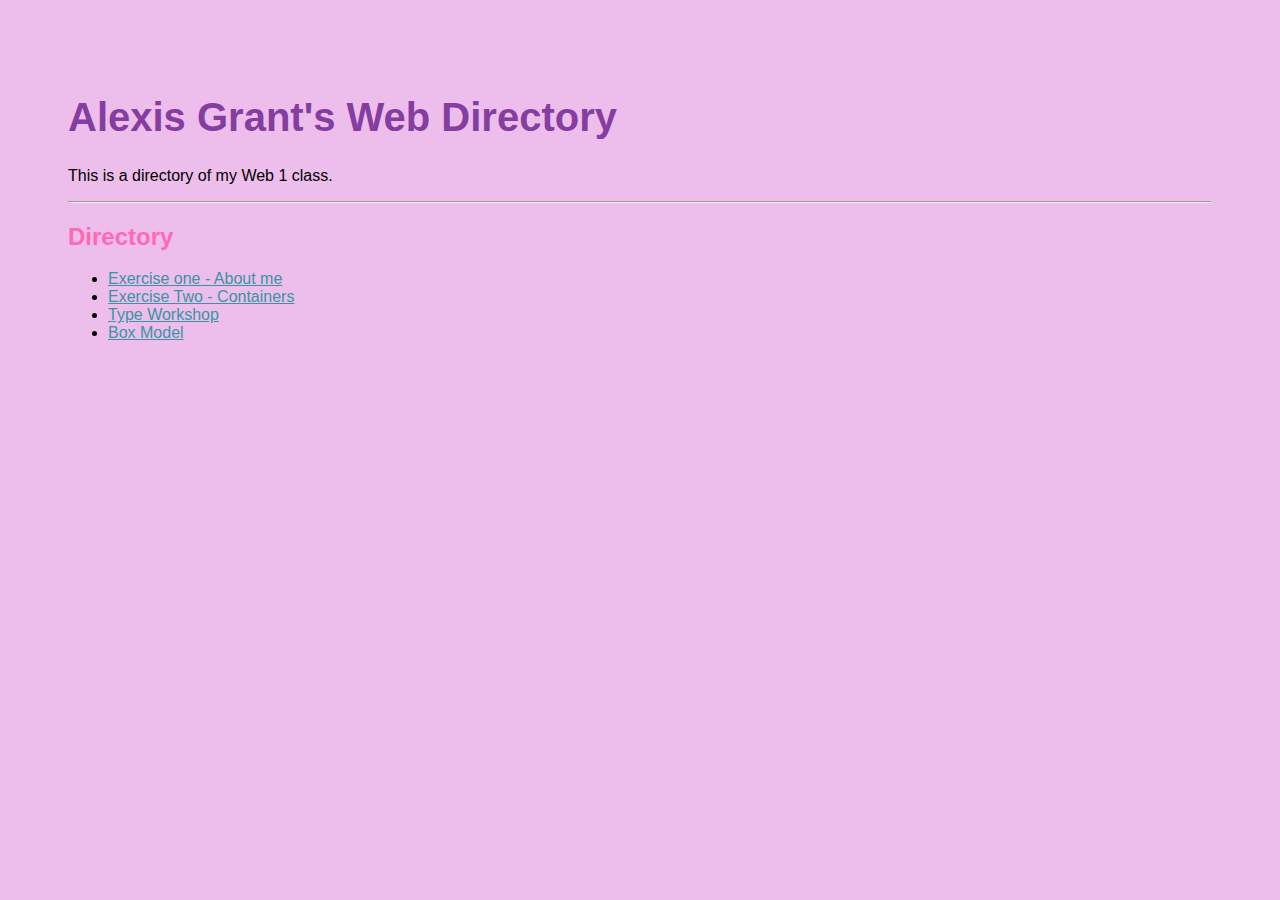
==== index.html @ e211062a "Update index.html" ====
<!doctype html>
<html lang="en">
    <head>
        <meta charset="UTF-8" />
        <title>Title</title>
        <link rel="stylesheet" href="css/styles.css">
    </head>
    <body>
    <div class="content">
       <h1>Alexis Grant's Web Directory</h1>
        <p>This is a directory of my Web 1 class.</p><hr/>
        <h2>Directory</h2>
        <ul>
            <li><a href="exercise-one/index.html">Exercise one - About me</a>
            </li>
            <li>
                <a href="exercise-two/index.html">Exercise Two - Containers</a>
            </li>
             <li>
                <a href="type-workshop/type.html">Type Workshop</a>
            </li>
            <li>
                 <a href="box-model/box.html">Box Model</a>
            </li>
        </ul>
    </div>
    </body>
</html>
---- css/styles.css ----
@charset "utf-8";
/*CSS Document */

body {
    background-color: #edbeeb;
}

.content {
    padding: 60px;
}


h1 {
    color: #853da1;
    font-family: Verdana, Geneva, Tahoma, sans-serif;
    font-size: 40px;
}

h2 {
    color: hotpink;
    font-family: Verdana, Geneva, Tahoma, sans-serif;
}

p, li {
    font-family: Arial, Helvetica, sans-serif;
}

a {
    color: #3994a4; 
}

a:hover {
    color:#61e1f8;
}
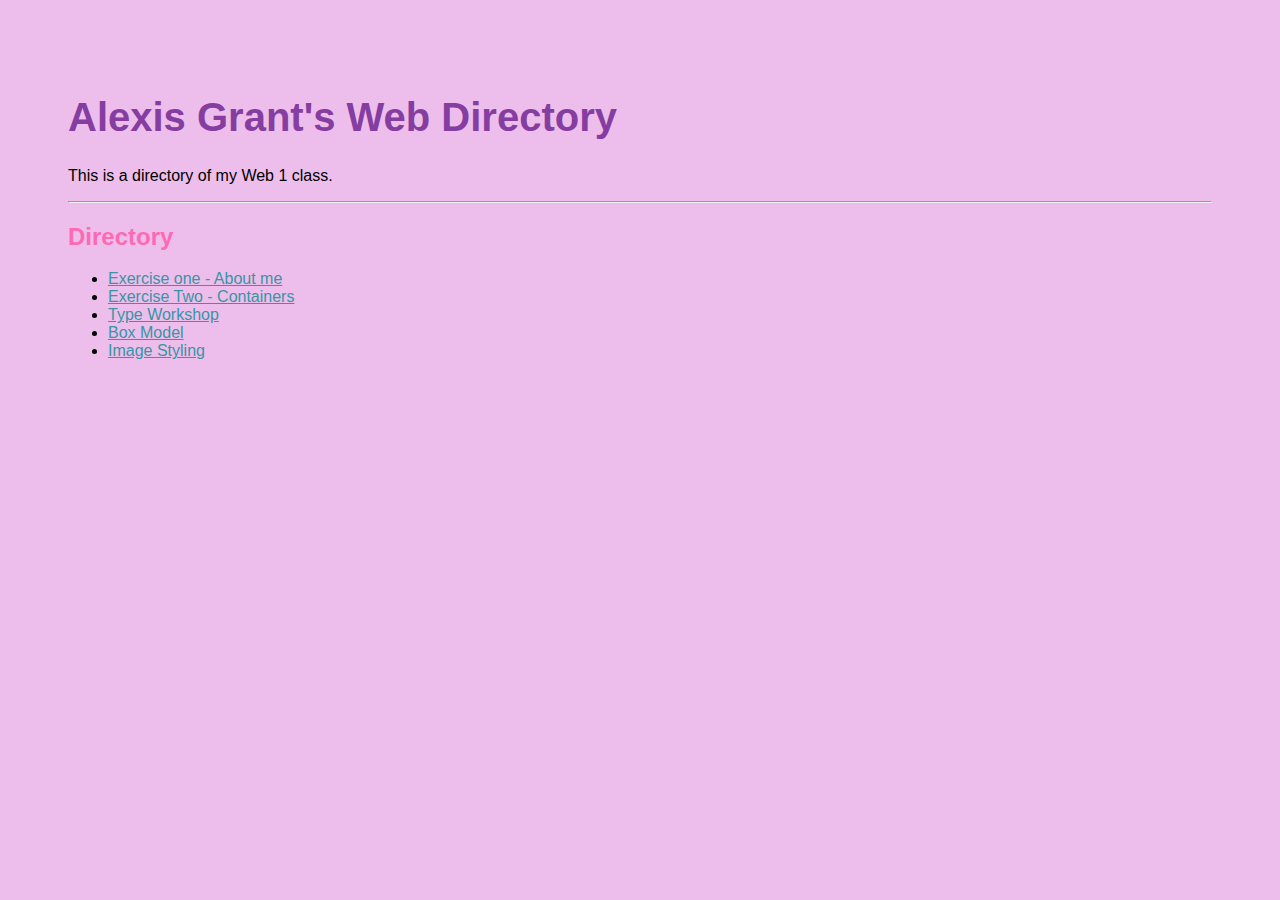
==== commit 4676c9be: "Update index.html" ====
--- a/index.html
+++ b/index.html
@@ -22,6 +22,9 @@
             <li>
                  <a href="box-model/box.html">Box Model</a>
             </li>
+            <li>
+                <a href="image-styling/index.html">Image Styling</a>
+            </li>
         </ul>
     </div>
     </body>
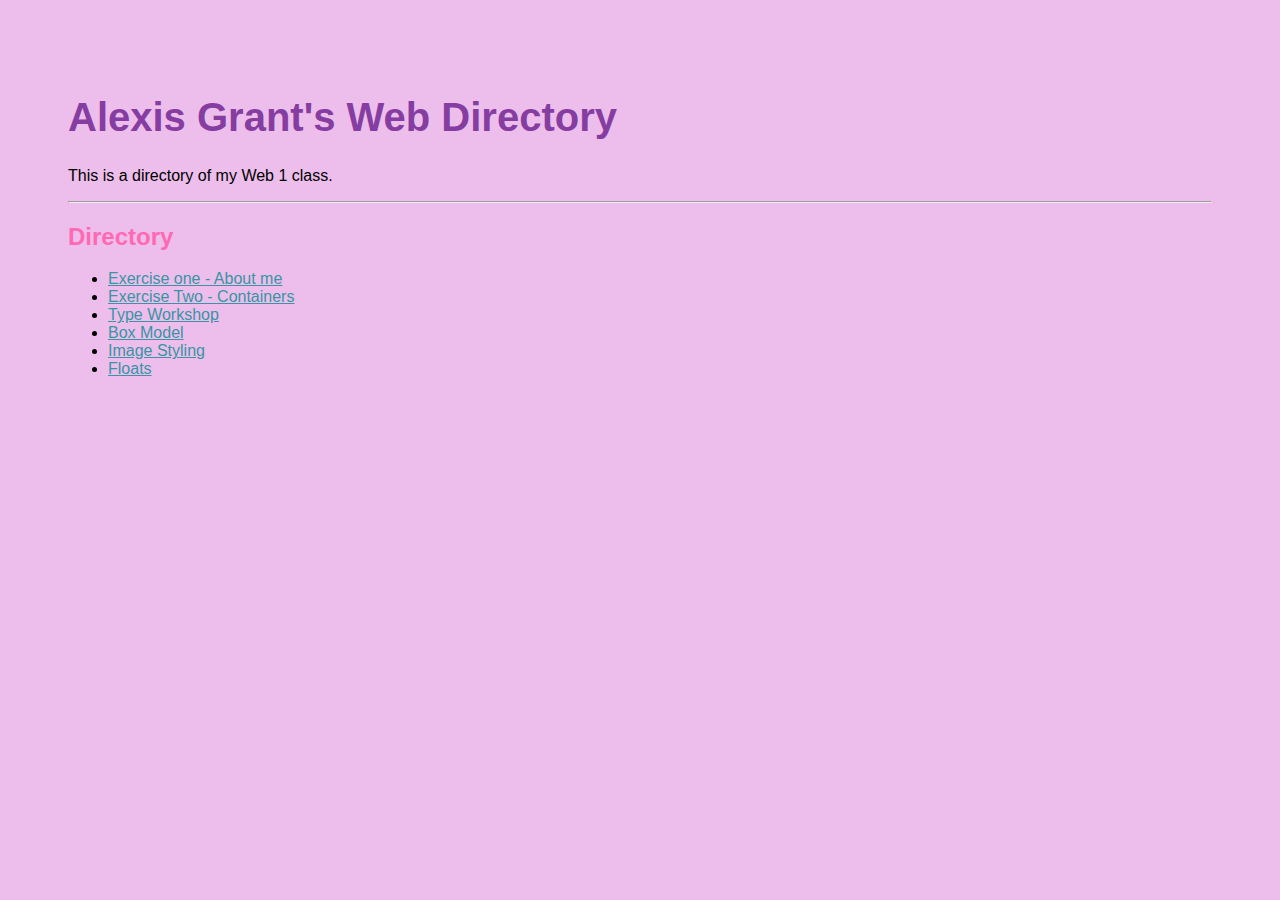
==== commit 475cb7b1: "Update index.html" ====
--- a/index.html
+++ b/index.html
@@ -25,6 +25,9 @@
             <li>
                 <a href="image-styling/index.html">Image Styling</a>
             </li>
+            <li>
+                <a href="floats/index.html">Floats</a>
+            </li>
         </ul>
     </div>
     </body>
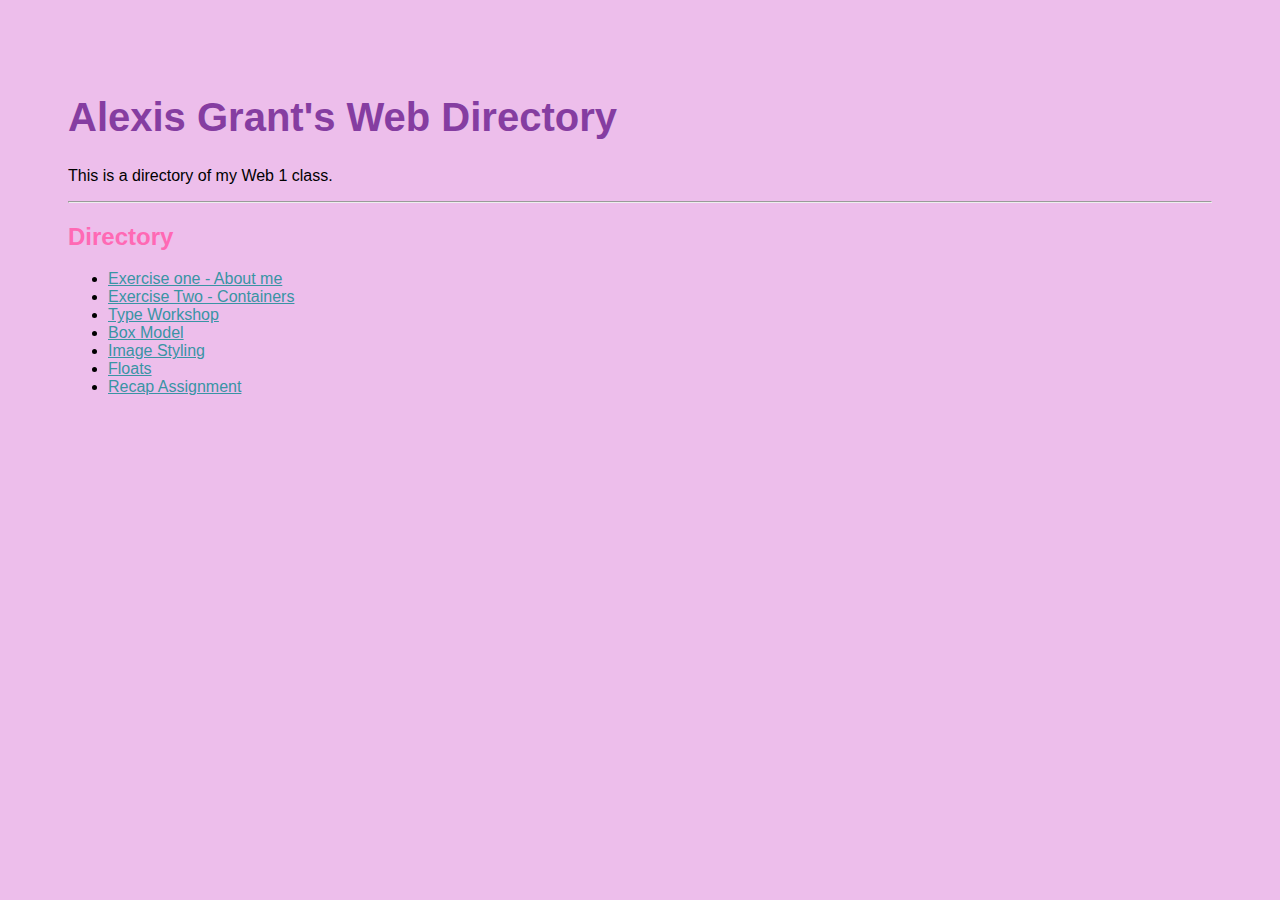
==== commit 6584612e: "Update index.html" ====
--- a/index.html
+++ b/index.html
@@ -28,6 +28,9 @@
             <li>
                 <a href="floats/index.html">Floats</a>
             </li>
+             <li>
+                <a href="recap-assignment/index.html">Recap Assignment</a>
+            </li>
         </ul>
     </div>
     </body>
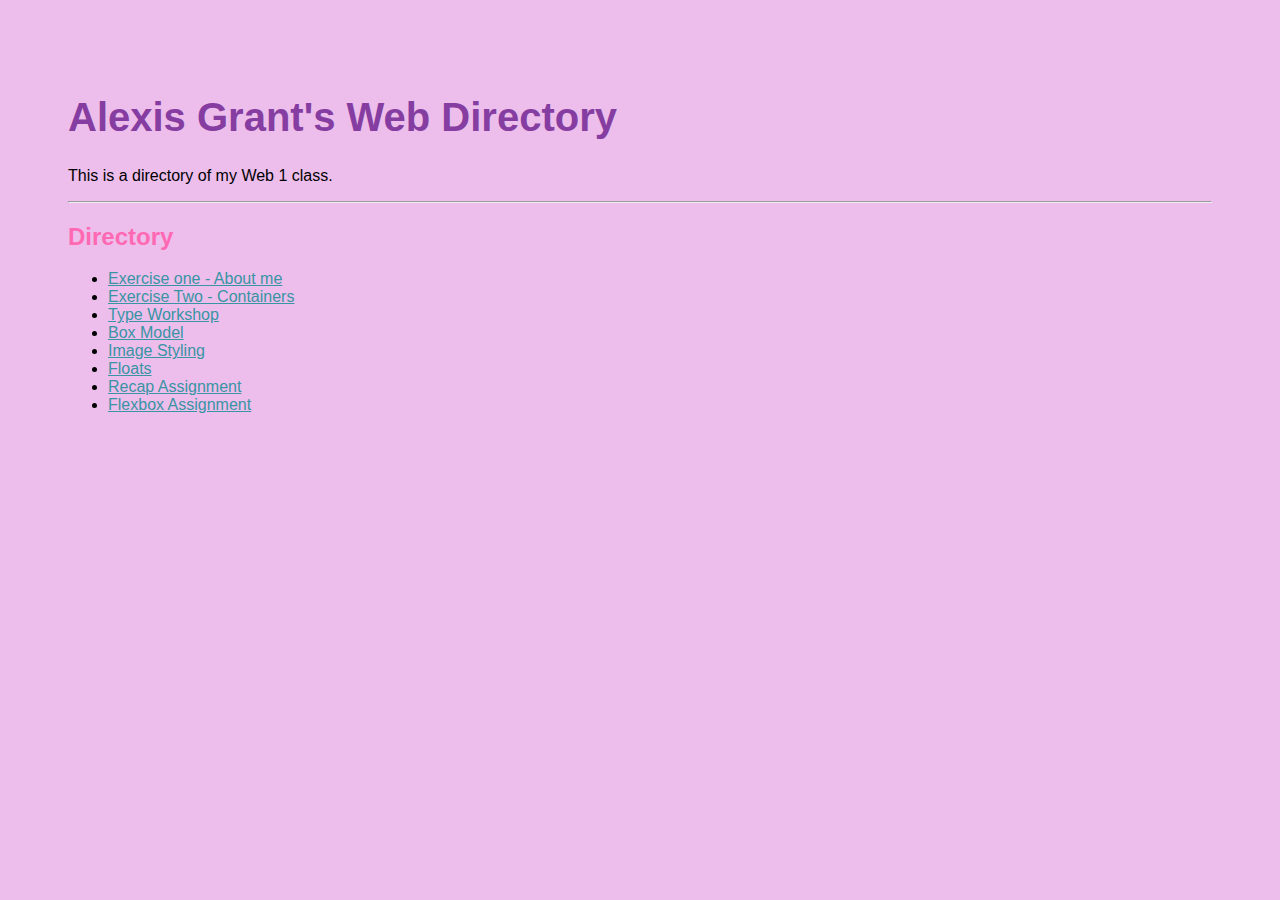
==== commit e498fdba: "Update index.html" ====
--- a/index.html
+++ b/index.html
@@ -31,6 +31,9 @@
              <li>
                 <a href="recap-assignment/index.html">Recap Assignment</a>
             </li>
+            <li>
+                <a href="flexbox-assignment/index.html">Flexbox Assignment</a>
+            </li>
         </ul>
     </div>
     </body>
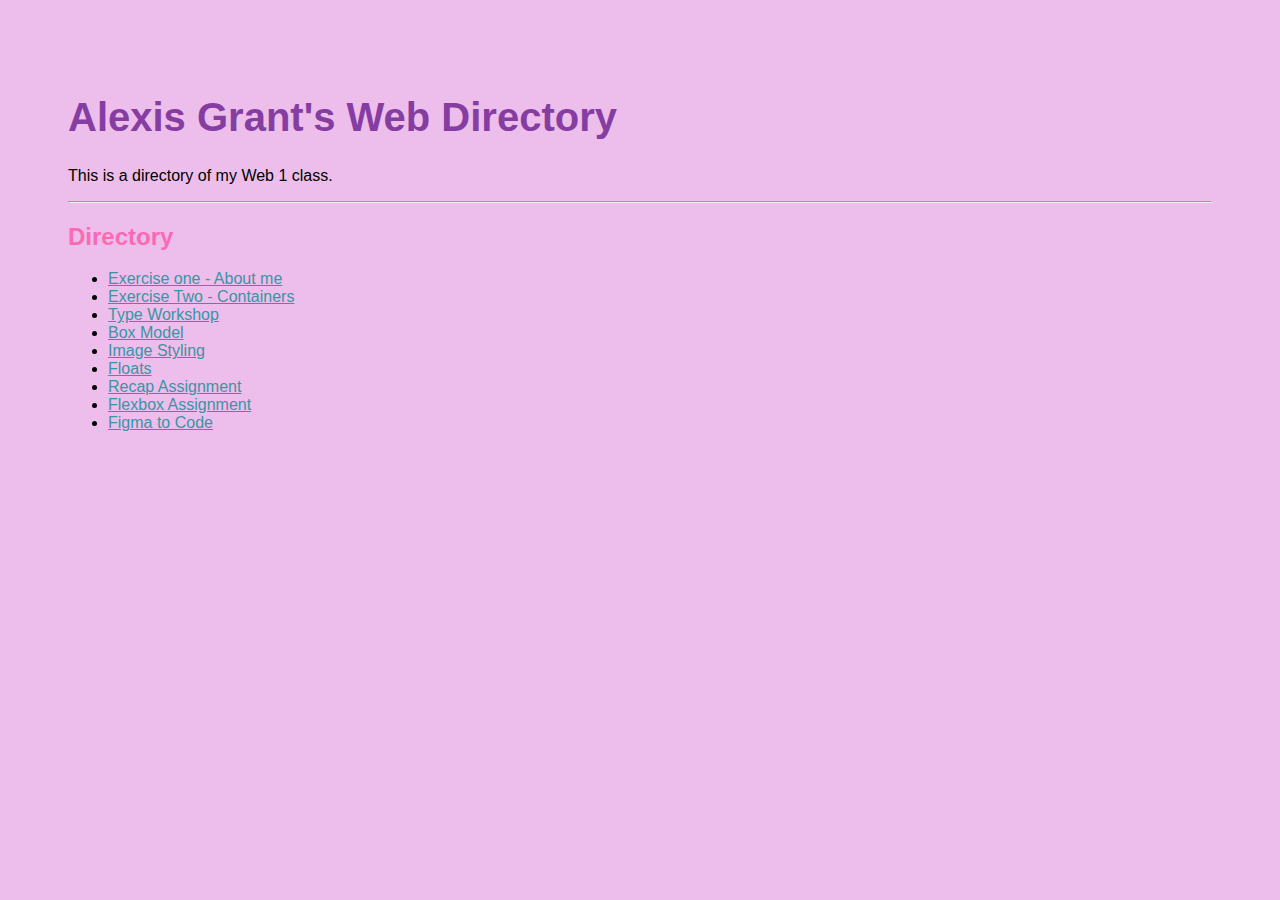
==== commit aba97f29: "Update index.html" ====
--- a/index.html
+++ b/index.html
@@ -34,6 +34,9 @@
             <li>
                 <a href="flexbox-assignment/index.html">Flexbox Assignment</a>
             </li>
+            <li>
+                <a href="figma-zenin/index.html">Figma to Code</a>
+            </li>
         </ul>
     </div>
     </body>
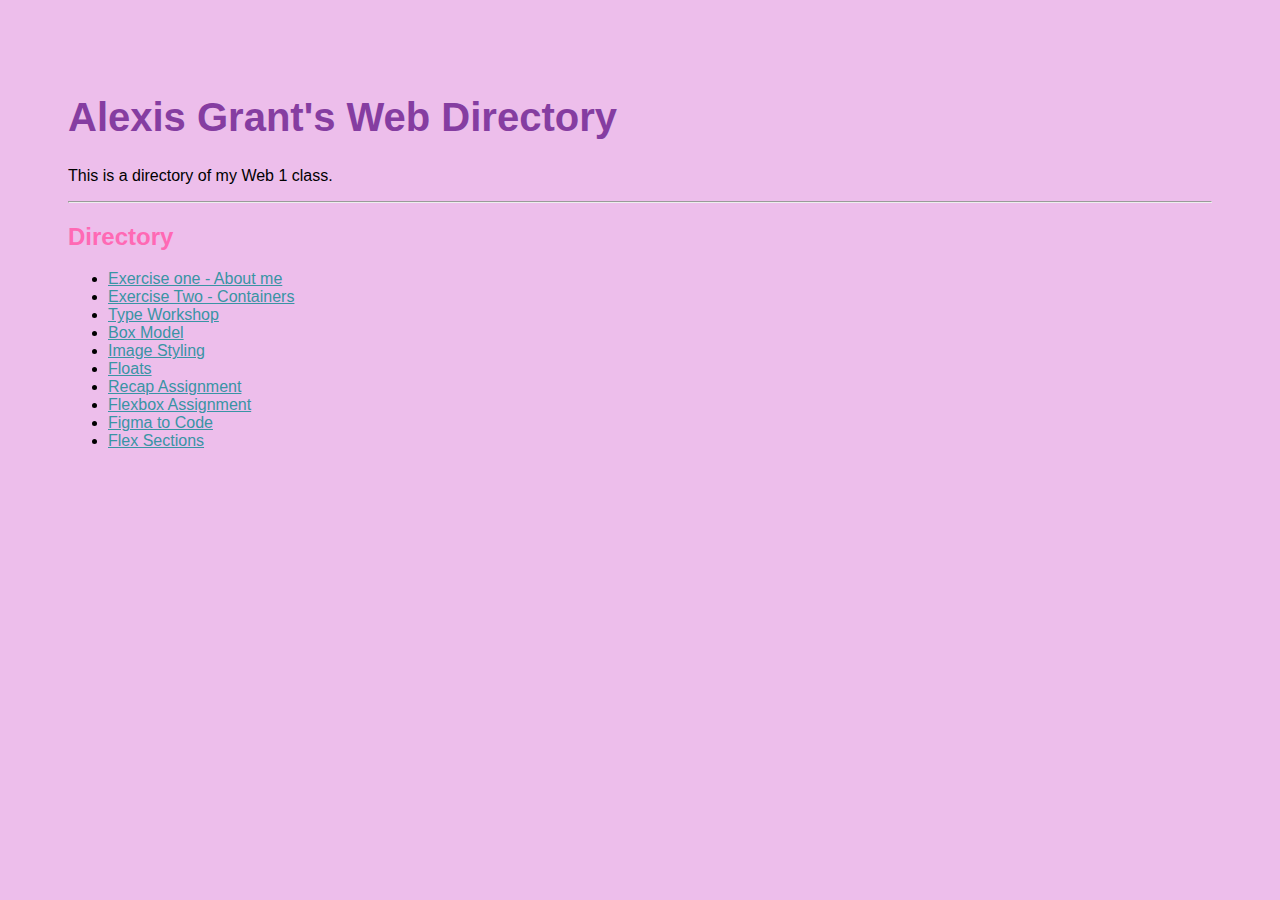
==== commit 9e90c37b: "Update index.html" ====
--- a/index.html
+++ b/index.html
@@ -37,6 +37,9 @@
             <li>
                 <a href="figma-zenin/index.html">Figma to Code</a>
             </li>
+            <li>
+                <a href="flex-sections/index.html">Flex Sections</a>
+            </li>
         </ul>
     </div>
     </body>
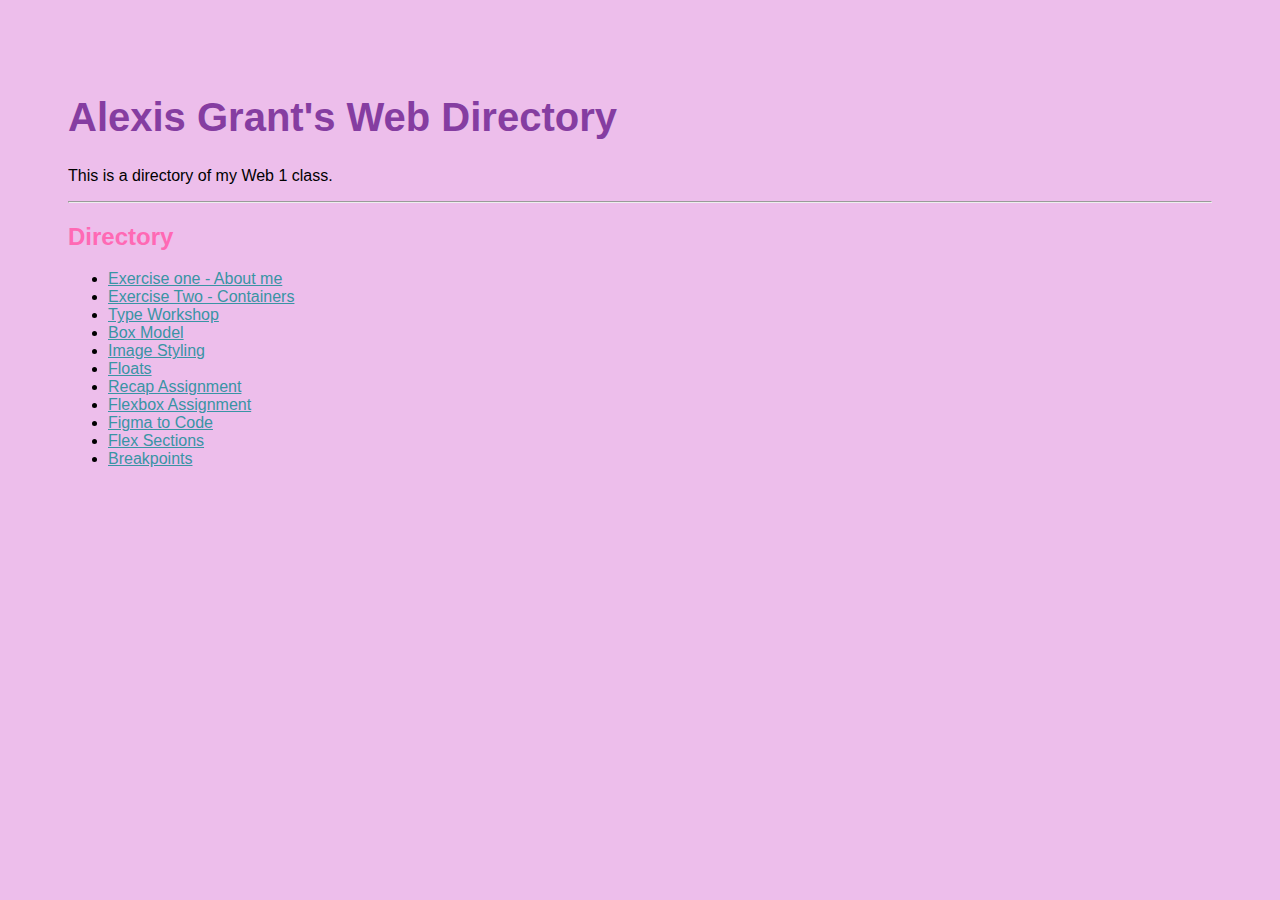
==== commit 80e83412: "Update index.html" ====
--- a/index.html
+++ b/index.html
@@ -40,6 +40,9 @@
             <li>
                 <a href="flex-sections/index.html">Flex Sections</a>
             </li>
+            <li>
+                <a href="breakpoints/index.html">Breakpoints</a>
+            </li>
         </ul>
     </div>
     </body>
